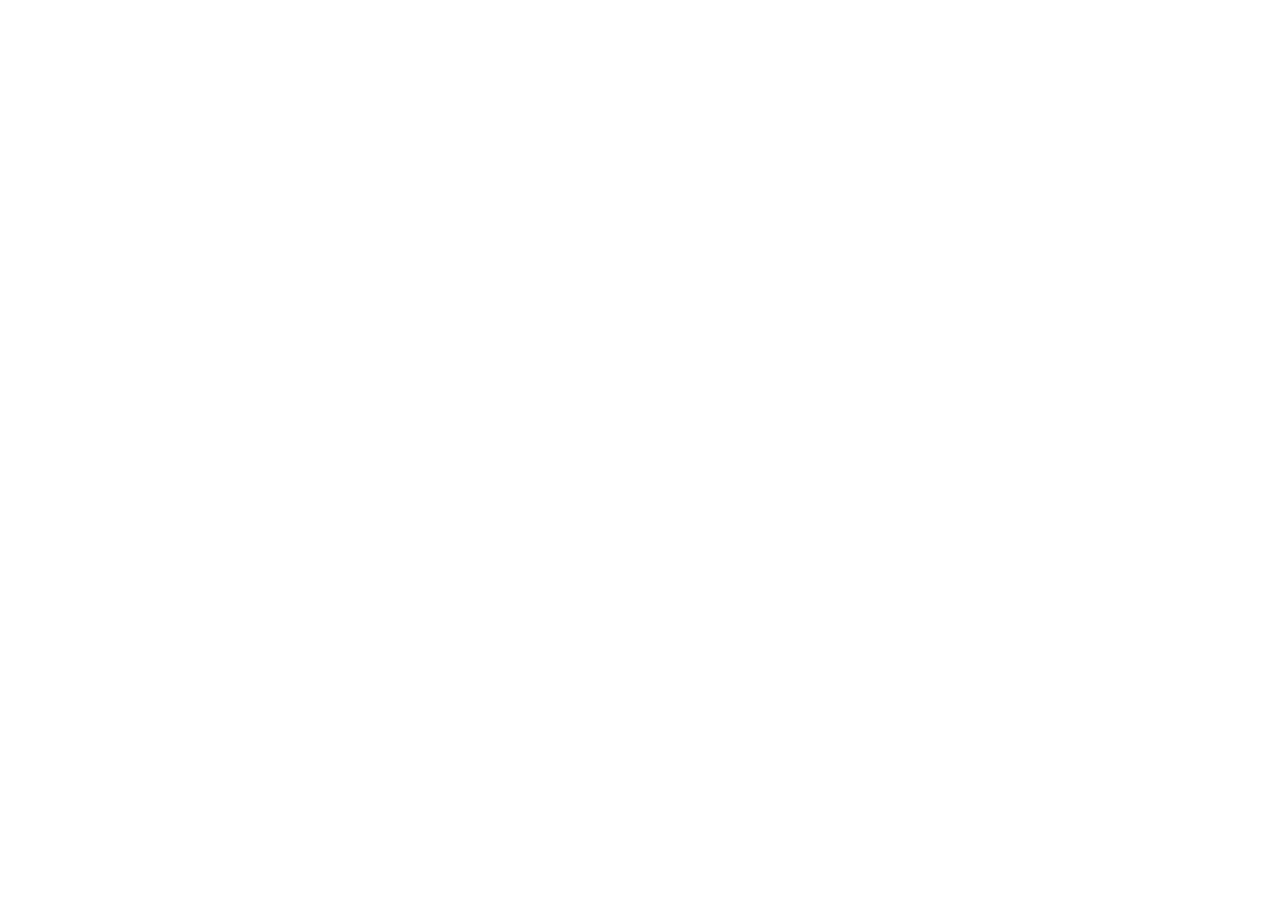
==== index.html @ b6ed6c66 "deploy: allen-cell-animated/website-3d-cell-viewer@32613fe8b139eb6bcf3ecdfaecd90acf59ac29a6" ====
<!DOCTYPE html>
<html lang="en">
<head>
    <meta charset="UTF-8">
    <meta name="viewport" content="width=device-width, initial-scale=1.0">

    <title>AICS 3D Cell Viewer</title>
    <style>
        html {
            box-sizing: border-box;
        }
        *, *:before, *:after {
            box-sizing: inherit;
        }

        html, body, main {
            width: 100%;
            height: 100%;
        }
    </style>

<script defer src="image-viewer-ui.bundle.js"></script><link href="main.css" rel="stylesheet"></head>
<body>
    <div id="cell-viewer"></div>
</body>
</html>
---- main.css ----
/*!************************************************************************************************************************************************!*\
  !*** css ./node_modules/css-loader/dist/cjs.js!./node_modules/postcss-loader/dist/cjs.js!./src/aics-image-viewer/assets/styles/typography.css ***!
  \************************************************************************************************************************************************/
#cell-viewer body{
    font-family:"Overpass-Light";
  }
  #cell-viewer h1,
  #cell-viewer h2,
  #cell-viewer h3,
  #cell-viewer h4{
    font-family:"Merriweather Sans";
  }
  #cell-viewer p{
    font-weight:300;
    font-size:1rem;
  }

/*!************************************************************************************************************!*\
  !*** css ./node_modules/css-loader/dist/cjs.js!./node_modules/postcss-loader/dist/cjs.js!./public/App.css ***!
  \************************************************************************************************************/
html,
body{
  height:100%;
  width:100%;
  font-family:'Overpass'
}

.cell-viewer-app{
  width:100vw;
}
/*!***********************************************************************************************************************************************!*\
  !*** css ./node_modules/css-loader/dist/cjs.js!./node_modules/postcss-loader/dist/cjs.js!./node_modules/nouislider/distribute/nouislider.css ***!
  \***********************************************************************************************************************************************/
/*! nouislider - 14.7.0 - 4/6/2021 */
.noUi-target,
.noUi-target *{
  -webkit-touch-callout:none;
  -webkit-tap-highlight-color:rgba(0, 0, 0, 0);
  -webkit-user-select:none;
  -ms-touch-action:none;
  touch-action:none;
  -ms-user-select:none;
  -moz-user-select:none;
  user-select:none;
  -moz-box-sizing:border-box;
  box-sizing:border-box;
}
.noUi-target{
  position:relative;
}
.noUi-base,
.noUi-connects{
  width:100%;
  height:100%;
  position:relative;
  z-index:1;
}
.noUi-connects{
  overflow:hidden;
  z-index:0;
}
.noUi-connect,
.noUi-origin{
  will-change:transform;
  position:absolute;
  z-index:1;
  top:0;
  right:0;
  -ms-transform-origin:0 0;
  -webkit-transform-origin:0 0;
  -webkit-transform-style:preserve-3d;
  transform-origin:0 0;
  transform-style:flat;
}
.noUi-connect{
  height:100%;
  width:100%;
}
.noUi-origin{
  height:10%;
  width:10%;
}
.noUi-txt-dir-rtl.noUi-horizontal .noUi-origin{
  left:0;
  right:auto;
}
.noUi-vertical .noUi-origin{
  width:0;
}
.noUi-horizontal .noUi-origin{
  height:0;
}
.noUi-handle{
  -webkit-backface-visibility:hidden;
  backface-visibility:hidden;
  position:absolute;
}
.noUi-touch-area{
  height:100%;
  width:100%;
}
.noUi-state-tap .noUi-connect,
.noUi-state-tap .noUi-origin{
  -webkit-transition:transform 0.3s;
  transition:transform 0.3s;
}
.noUi-state-drag *{
  cursor:inherit !important;
}
.noUi-horizontal{
  height:18px;
}
.noUi-horizontal .noUi-handle{
  width:34px;
  height:28px;
  right:-17px;
  top:-6px;
}
.noUi-vertical{
  width:18px;
}
.noUi-vertical .noUi-handle{
  width:28px;
  height:34px;
  right:-6px;
  top:-17px;
}
.noUi-txt-dir-rtl.noUi-horizontal .noUi-handle{
  left:-17px;
  right:auto;
}
.noUi-target{
  background:#FAFAFA;
  border-radius:4px;
  border:1px solid #D3D3D3;
  box-shadow:inset 0 1px 1px #F0F0F0, 0 3px 6px -5px #BBB;
}
.noUi-connects{
  border-radius:3px;
}
.noUi-connect{
  background:#3FB8AF;
}
.noUi-draggable{
  cursor:ew-resize;
}
.noUi-vertical .noUi-draggable{
  cursor:ns-resize;
}
.noUi-handle{
  border:1px solid #D9D9D9;
  border-radius:3px;
  background:#FFF;
  cursor:default;
  box-shadow:inset 0 0 1px #FFF, inset 0 1px 7px #EBEBEB, 0 3px 6px -3px #BBB;
}
.noUi-active{
  box-shadow:inset 0 0 1px #FFF, inset 0 1px 7px #DDD, 0 3px 6px -3px #BBB;
}
.noUi-handle:before,
.noUi-handle:after{
  content:"";
  display:block;
  position:absolute;
  height:14px;
  width:1px;
  background:#E8E7E6;
  left:14px;
  top:6px;
}
.noUi-handle:after{
  left:17px;
}
.noUi-vertical .noUi-handle:before,
.noUi-vertical .noUi-handle:after{
  width:14px;
  height:1px;
  left:6px;
  top:14px;
}
.noUi-vertical .noUi-handle:after{
  top:17px;
}
[disabled] .noUi-connect{
  background:#B8B8B8;
}
[disabled].noUi-target,
[disabled].noUi-handle,
[disabled] .noUi-handle{
  cursor:not-allowed;
}
.noUi-pips,
.noUi-pips *{
  -moz-box-sizing:border-box;
  box-sizing:border-box;
}
.noUi-pips{
  position:absolute;
  color:#999;
}
.noUi-value{
  position:absolute;
  white-space:nowrap;
  text-align:center;
}
.noUi-value-sub{
  color:#ccc;
  font-size:10px;
}
.noUi-marker{
  position:absolute;
  background:#CCC;
}
.noUi-marker-sub{
  background:#AAA;
}
.noUi-marker-large{
  background:#AAA;
}
.noUi-pips-horizontal{
  padding:10px 0;
  height:80px;
  top:100%;
  left:0;
  width:100%;
}
.noUi-value-horizontal{
  -webkit-transform:translate(-50%, 50%);
  transform:translate(-50%, 50%);
}
.noUi-rtl .noUi-value-horizontal{
  -webkit-transform:translate(50%, 50%);
  transform:translate(50%, 50%);
}
.noUi-marker-horizontal.noUi-marker{
  margin-left:-1px;
  width:2px;
  height:5px;
}
.noUi-marker-horizontal.noUi-marker-sub{
  height:10px;
}
.noUi-marker-horizontal.noUi-marker-large{
  height:15px;
}
.noUi-pips-vertical{
  padding:0 10px;
  height:100%;
  top:0;
  left:100%;
}
.noUi-value-vertical{
  -webkit-transform:translate(0, -50%);
  transform:translate(0, -50%);
  padding-left:25px;
}
.noUi-rtl .noUi-value-vertical{
  -webkit-transform:translate(0, 50%);
  transform:translate(0, 50%);
}
.noUi-marker-vertical.noUi-marker{
  width:5px;
  height:2px;
  margin-top:-1px;
}
.noUi-marker-vertical.noUi-marker-sub{
  width:10px;
}
.noUi-marker-vertical.noUi-marker-large{
  width:15px;
}
.noUi-tooltip{
  display:block;
  position:absolute;
  border:1px solid #D9D9D9;
  border-radius:3px;
  background:#fff;
  color:#000;
  padding:5px;
  text-align:center;
  white-space:nowrap;
}
.noUi-horizontal .noUi-tooltip{
  -webkit-transform:translate(-50%, 0);
  transform:translate(-50%, 0);
  left:50%;
  bottom:120%;
}
.noUi-vertical .noUi-tooltip{
  -webkit-transform:translate(0, -50%);
  transform:translate(0, -50%);
  top:50%;
  right:120%;
}
.noUi-horizontal .noUi-origin > .noUi-tooltip{
  -webkit-transform:translate(50%, 0);
  transform:translate(50%, 0);
  left:auto;
  bottom:10px;
}
.noUi-vertical .noUi-origin > .noUi-tooltip{
  -webkit-transform:translate(0, -18px);
  transform:translate(0, -18px);
  top:auto;
  right:28px;
}

/*!**************************************************************************************************************************************************!*\
  !*** css ./node_modules/css-loader/dist/cjs.js!./node_modules/postcss-loader/dist/cjs.js!./src/aics-image-viewer/components/TfEditor/styles.css ***!
  \**************************************************************************************************************************************************/
.row-card :host{
    display:block;
  }
  .row-card .bar rect{
    fill:#6e6e6e;
  }
  .row-card .aligned{
    margin:auto;
    display:flex;
    flex-flow:row wrap;
    justify-content:space-between;
    align-items:center;
  }
  .row-card .tick text{
    fill:#a0a0a0;
  }
  .row-card .axis path,
  .row-card .axis line{
    stroke:#6e6e6e;
  }
  .row-card button::-moz-focus-inner{
    border:none;
    padding:1px 2px;
  }
  .row-card input[type="color"]{
    border:1px solid;
    width:44px;
    height:23px;
    margin-left:2px;
    margin-right:2px;
    padding:1px 2px;
    cursor:pointer;
  }
  .row-card rect{
    fill:none;
    pointer-events:all;
  }
  .row-card .line{
    stroke:#aeacae;
    stroke-width:1.5px;
  }
  .row-card circle{
    fill-opacity:0.6;
    cursor:move;
    stroke:#aeacae;
    stroke-width:1.5px;
  }
  .row-card .selected{
    fill:"white";
    stroke:"white";
  }

/*!***********************************************************************************************************************************************************!*\
  !*** css ./node_modules/css-loader/dist/cjs.js!./node_modules/postcss-loader/dist/cjs.js!./src/aics-image-viewer/components/ChannelsWidgetRow/styles.css ***!
  \***********************************************************************************************************************************************************/
.channel-rows-list .ant-list-items{
    padding:0;
  }
  .channel-rows-list .row-card{
    min-height:72px;
    padding:24px 0 12px 0;
    border-bottom:1px solid #6e6e6e;
  }
  .channel-rows-list .row-card .ant-list-item-content{
      order:3;
    }
  .channel-rows-list .row-card .ant-list-item-action{
      order:1;
    }
  .channel-rows-list .row-card .ant-row-flex{
      margin-top:1em;
    }
  .channel-rows-list .row-card.ant-list-item{
    flex-flow:row wrap;
  }
  .channel-rows-list .row-card.controls-closed{
    padding:12px 0 12px 0;
  }
  .channel-rows-list .row-card.controls-closed .ant-list-item-action{
      order:3;
    }
  .channel-rows-list .row-card.controls-closed .ant-list-item-content{
      order:2;
    }

/*!********************************************************************************************************************************************************!*\
  !*** css ./node_modules/css-loader/dist/cjs.js!./node_modules/postcss-loader/dist/cjs.js!./src/aics-image-viewer/components/ChannelsWidget/styles.css ***!
  \********************************************************************************************************************************************************/
.cell-viewer-app .ant-layout-sider-zero-width-trigger{
    z-index:2000;
    background-color:#4b4b4b;
  }
  .cell-viewer-app .ant-layout-sider-zero-width-trigger:hover{
    background-color:#aeacae;
  }
.control-panel .channel-rows-list .ant-card-head{
      margin-bottom:0;
      border-bottom:1px solid #6e6e6e;
    }
.control-panel .channel-rows-list .ant-card-head .ant-checkbox.ant-checkbox-checked .ant-checkbox-inner{
          background-color:#6e6e6e;
        }
.control-panel .channel-rows-list .ant-checkbox:hover .ant-checkbox-inner{
      border-color:white;
    }
.control-panel .channel-rows-list .ant-checkbox-wrapper:hover .ant-checkbox-inner{
      border-color:white;
    }
.control-panel .channel-rows-list .ant-card-inner{
      border-bottom:1px solid #6e6e6e;
    }
.control-panel .channel-rows-list .ant-collapse-content-box{
      padding:0 16px 0 16px;
    }
.control-panel .channel-rows-list .ant-collapse-content-active{
      border-bottom:1px solid #6e6e6e;
    }
.control-panel .channel-rows-list .ant-card-body{
      padding:0;
    }
.control-panel .channel-rows-list .ant-collapse-item .ant-collapse-header{
        height:0;
      }
.control-panel .channel-rows-list .ant-card-extra label{
        font-size:12px;
      }
.control-panel .channel-rows-list .ant-card-head-title{
      margin-left:20px;
    }
.control-panel .channel-rows-list .ant-collapse > .ant-collapse-item > .ant-collapse-header > .ant-collapse-arrow{
      transform:translateY(-260%);
      position:absolute;
      left:16px;
    }
.control-panel .channel-rows-list .ant-collapse > .ant-collapse-item > .ant-collapse-header[aria-expanded="true"] .anticon-right svg{
      transform:rotate(90deg);
    }
.control-panel .channel-rows-list .ant-collapse > .ant-collapse-item > .ant-collapse-header > .ant-collapse-arrow svg{
      transform:rotate(0);
      transition:transform 0.24s;
    }
.control-panel .channel-rows-list .ant-collapse > .ant-collapse-item{
      border-bottom:none;
    }
.control-panel .channel-rows-list .ant-collapse-content{
      overflow:visible;
    }
.control-panel .channel-rows-list .global-volume-controls .ant-collapse-content-box{
        padding:16px 24px;
      }
.control-panel .channel-rows-list .color-customizer .ant-collapse-content-box{
        padding:0 16px;
      }

/*!********************************************************************************************************************************************************!*\
  !*** css ./node_modules/css-loader/dist/cjs.js!./node_modules/postcss-loader/dist/cjs.js!./src/aics-image-viewer/components/MetadataViewer/styles.css ***!
  \********************************************************************************************************************************************************/
.viewer-metadata-table{
  width:100%;
  table-layout:fixed;
}

  .viewer-metadata-table tbody{
    padding:10px;
  }

  .viewer-metadata-table tr:nth-child(odd){
      background-color:#3a3a3a;
    }

  .viewer-metadata-table tr.metadata-collapse-collapsed{
      visibility:collapse;
      height:0px;
    }

  .viewer-metadata-table tr.metadata-collapse-title{
      color:white;
      background-color:#4b4b4b;
    }

  .viewer-metadata-table tr.metadata-collapse-title:not(.metadata-collapse-no-bottom-border){
        border-bottom:1px solid #6e6e6e;
      }

  .viewer-metadata-table tr.metadata-collapse-title.metadata-collapse-no-bottom-border > td{
        padding-bottom:5px;
      }

  .viewer-metadata-table tr.metadata-collapse-title:not(:first-child){
        border-top:1px solid #6e6e6e;
      }

  .viewer-metadata-table tr.metadata-collapse-content-row{
      background-color:#313131;
    }

  .viewer-metadata-table td{
    padding:6px 0;
    overflow-wrap:break-word;
  }

  .viewer-metadata-table td .metadata-collapse-caret{
      cursor:pointer;
      padding-left:16px;
      padding-right:10px;
    }

  .viewer-metadata-table td.metadata-key{
      padding-left:24px;
    }

  .viewer-metadata-table td.metadata-value{
      text-align:right;
      padding-left:20px;
      padding-right:16px;
    }

  .viewer-metadata-table td:last-child{
      padding-right:16px;
    }

  .viewer-metadata-table td.metadata-collapse-content{
      padding:0;
      padding-left:16px;
      border-bottom:none;
    }

  .viewer-metadata-table td i{
      transition:transform 0.1s linear;
    }

/*!******************************************************************************************************************************************************!*\
  !*** css ./node_modules/css-loader/dist/cjs.js!./node_modules/postcss-loader/dist/cjs.js!./src/aics-image-viewer/components/ControlPanel/styles.css ***!
  \******************************************************************************************************************************************************/
.control-panel-col-container{
  display:flex;
  height:100%;
}

  .control-panel-col-container .control-panel-tab-col,
  .control-panel-col-container .control-panel-col{
    border-right:1px solid #6e6e6e;
  }

  .control-panel-col-container .control-panel-tab-col{
    text-align:center;
  }

  .control-panel-col-container .control-panel-tab-col .ant-btn{
      margin-top:12px;
      background-color:transparent;
      border:1px solid transparent;
      color:#bfbfbf;
    }

  .control-panel-col-container .control-panel-tab-col .ant-btn:not([disabled]).btn-tabactive{
          color:white;
          background-color:#4b4b4b;
          border-color:#6e6e6e;
        }

  .control-panel-col-container .control-panel-tab-col .ant-btn:not([disabled]):hover,
        .control-panel-col-container .control-panel-tab-col .ant-btn:not([disabled]):focus-visible{
          color:white;
          background-color:#8950d9;
          border-color:#6e6e6e;
        }

  .control-panel-col-container .control-panel-tab-col .ant-btn[ant-click-animating-without-extra-node="true"]::after{
        box-shadow:none !important;
        background-color:#222;
      }

  .control-panel-col-container .control-panel-tab-col .btn-collapse svg{
        transform:rotate(180deg);
        transition:transform 0.2s linear;
      }

  .control-panel-col-container .control-panel-tab-col .btn-collapse.btn-collapse-collapsed svg{
        transform:rotate(0deg);
      }

  .control-panel-col-container .control-panel-tab-col .tab-divider{
      width:70%;
      margin:12px 15% 0;
      border-bottom:1px solid #6e6e6e;
    }

  .control-panel-col-container .control-panel-col{
    overflow-y:scroll;
    scrollbar-width:none;
  }

  .control-panel-col-container .control-panel-col::-webkit-scrollbar{
      display:none;
    }

  .control-panel-col-container .control-panel-col .control-panel-title{
      margin:16px;
      font-size:1.4em;
    }
.control-panel{
  flex:1 auto;
  order:1;
  max-width:540px;
}
.control-panel .ant-card-head{
    border-radius:0;
    border-bottom:none;
    padding:0 16px;
  }
.control-panel > .ant-card-head > .ant-card-head-wrapper > .ant-card-head-title{
    padding-top:0;
  }
.control-panel .ant-card-body{
    padding:0;
  }
.control-panel .ant-collapse-item .ant-collapse-header{
    padding:0 !important;
  }
.control-panel .ant-checkbox-inner{
    background-color:transparent;
  }
.control-panel .ant-checkbox-indeterminate .ant-checkbox-inner{
    background-color:transparent;
  }
.control-panel .ant-checkbox-indeterminate .ant-checkbox-inner :after{
      background-color:white;
    }
.control-panel .channel-rows-list{
    border-top:1px solid #6e6e6e;
  }
.control-panel .ant-collapse{
    background-color:#313131;
  }
.control-panel .ant-collapse-content{
    border-radius:0 !important;
    border-bottom-color:#6e6e6e;
  }
.control-panel .channel-rows-list > .ant-card:last-child .ant-collapse-content{
    border-bottom:none;
  }
.control-panel .noUi-handle{
    box-shadow:none;
    cursor:pointer;
    pointer-events:inherit;
    background-color:#a0a0a0;
    top:0px;
    left:100%;
    z-index:1;
    width:8px;
    height:8px;
    border:none;
    border-radius:0;
    transform:translate(-50%, calc(-100% - 4px));
  }
.control-panel .noUi-handle::before{
    display:none;
    content:none;
  }
.control-panel .noUi-handle::after{
    background-color:inherit;
    width:8px;
    height:8px;
    top:0;
    left:0;
    transform:matrix(0.5, 0.5, -0.5, 0.5, 0, 4);
    content:"";
  }
.control-panel .noUi-touch-area{
    padding:8px;
    margin-top:-4px;
    margin-left:-4px;
  }
.control-panel .noUi-connect{
    background-color:#a0a0a0;
  }
.control-panel .noUi-target.noUi-ltr.noUi-horizontal{
    background-color:#a0a0a0;
  }
.control-panel .noUi-horizontal{
    height:2px;
  }
.control-panel .noUi-target{
    border:none;
    box-shadow:none;
  }
.control-panel .noUi-tooltip{
    border:none;
    background-color:transparent;
    color:inherit;
    font-size:10px;
    top:calc(100% + 3px);
  }

/*!*************************************************************************************************************************************************!*\
  !*** css ./node_modules/css-loader/dist/cjs.js!./node_modules/postcss-loader/dist/cjs.js!./src/aics-image-viewer/components/Toolbar/styles.css ***!
  \*************************************************************************************************************************************************/
.viewer-toolbar-container{
  position:absolute;
  width:100%;
  z-index:250;
}
.viewer-toolbar-container .viewer-toolbar-scroll-left,
  .viewer-toolbar-container .viewer-toolbar-scroll-right{
    height:100%;
    width:18px;
    justify-content:center;
    align-items:center;
    background-color:rgba(75, 75, 75, 0.85);
    display:none;
    position:absolute;
    top:0;
    z-index:255;
    transition:color 0.3s;
  }
.viewer-toolbar-container .viewer-toolbar-scroll-left:hover, .viewer-toolbar-container .viewer-toolbar-scroll-right:hover{
      color:white;
    }
.viewer-toolbar-container .viewer-toolbar-scroll-left{
    left:0;
  }
.viewer-toolbar-container .viewer-toolbar-scroll-right{
    right:0;
  }
.viewer-toolbar-container.viewer-toolbar-scroll{
    border-bottom:1px solid #6e6e6e;
  }
.viewer-toolbar-container.viewer-toolbar-scroll .viewer-toolbar-scroll-left,
    .viewer-toolbar-container.viewer-toolbar-scroll .viewer-toolbar-scroll-right{
      display:flex;
    }
.viewer-toolbar-container.viewer-toolbar-scroll .viewer-toolbar{
      display:static;
      text-align:left;
      white-space:nowrap;

      overflow-x:scroll;
      scrollbar-width:none;
    }
.viewer-toolbar-container.viewer-toolbar-scroll .viewer-toolbar::-webkit-scrollbar{
        display:none;
      }
.viewer-toolbar-container.viewer-toolbar-scroll .viewer-toolbar .viewer-toolbar-left{
        position:static;
        margin-left:15px;
      }
.viewer-toolbar-container.viewer-toolbar-scroll .viewer-toolbar .viewer-toolbar-right{
        position:static;
        margin-right:15px;
      }
.viewer-toolbar{
  padding:12px;
  text-align:center;
}
.viewer-toolbar .viewer-toolbar-left,
  .viewer-toolbar .viewer-toolbar-right{
    position:absolute;
  }
.viewer-toolbar .viewer-toolbar-left:not(:empty), .viewer-toolbar .viewer-toolbar-right:not(:empty){
      padding:0 12px;
    }
.viewer-toolbar .viewer-toolbar-left{
    left:0;
  }
.viewer-toolbar .viewer-toolbar-right{
    right:0;
  }
.viewer-toolbar .viewer-toolbar-group:not(:last-child){
    margin-right:14px;
  }
.viewer-toolbar .viewer-toolbar-group > :not(:last-child){
    margin-right:6px;
  }
.viewer-toolbar .ant-btn-icon-only{
    padding-bottom:1px;
  }
.viewer-toolbar .btn-borderless{
    background-color:transparent;
    border-color:transparent;
    color:#bfbfbf;
  }
.viewer-toolbar .btn-borderless > .ant-btn[disabled]{
      background-color:transparent;
      border-color:transparent;
      color:#bfbfbf;
      padding:0;
    }
.viewer-toolbar .btn-borderless.btn-active,
    .viewer-toolbar .btn-borderless:hover{
      outline:none;
      box-shadow:none;
      color:white;
      border-color:#aeacae;
    }
.viewer-toolbar .btn-borderless.btn-active{
      background-color:#4b4b4b;
    }
.viewer-toolbar .btn-borderless:hover{
      background-color:#8950d9;
    }
.viewer-toolbar .btn-borderless:focus-within:not(.btn-active):not(:hover){
      background-color:transparent;
      border-color:transparent;
      color:#bfbfbf;
    }
.viewer-toolbar .btn-borderless[ant-click-animating-without-extra-node="true"]::after{
      box-shadow:none !important;
      background-color:#222222;
    }
.viewer-toolbar span.btn-borderless{
    background-color:transparent !important;
    border-color:transparent !important;
  }
.viewer-toolbar .ant-radio-button-wrapper:not(.ant-radio-button-wrapper-disabled){
    background-color:black;
    box-shadow:-1px 0px 0px 0px transparent;
    transition-property:color, background-color, border-color, box-shadow;
  }
.viewer-toolbar .ant-radio-button-wrapper:not(.ant-radio-button-wrapper-disabled).ant-radio-button-wrapper-checked,
    .viewer-toolbar .ant-radio-button-wrapper:not(.ant-radio-button-wrapper-disabled):hover{
      outline:none;
      color:white;
      border-color:#aeacae;
    }
.viewer-toolbar .ant-radio-button-wrapper:not(.ant-radio-button-wrapper-disabled).ant-radio-button-wrapper-checked:not(:first-child), .viewer-toolbar .ant-radio-button-wrapper:not(.ant-radio-button-wrapper-disabled):hover:not(:first-child){
        box-shadow:-1px 0px 0px 0px #aeacae;
      }
.viewer-toolbar .ant-radio-button-wrapper:not(.ant-radio-button-wrapper-disabled).ant-radio-button-wrapper-checked{
      background-color:#4b4b4b;
    }
.viewer-toolbar .ant-radio-button-wrapper:not(.ant-radio-button-wrapper-disabled):hover{
      background-color:#8950d9;
      color:white;
    }
.viewer-toolbar .ant-radio-button-wrapper:not(.ant-radio-button-wrapper-disabled):focus-within{
      outline:none;
    }
.viewer-toolbar .ant-radio-button-wrapper:not(.ant-radio-button-wrapper-disabled)::before{
      content:none;
    }
.viewer-toolbar .select-render-setting{
    min-width:110px;
  }
.viewer-toolbar .ant-select-selection{
    border-color:#aeacae !important;
    box-shadow:none !important;
    background-color:black;
  }
.viewer-toolbar .ant-select-selection:hover{
      background-color:#8950d9;
      color:white;
    }
.viewer-toolbar-dropdown .ant-select-dropdown-menu-item-active{
    transition-property:background-color, color;
  }
.viewer-toolbar-dropdown .ant-select-dropdown-menu-item-disabled,
  .viewer-toolbar-dropdown .ant-select-dropdown-menu-item-disabled:hover{
    color:#6e6e6e;
  }
.viewer-toolbar-dropdown .ant-select-dropdown-menu-item-active:not(.ant-select-dropdown-menu-item-disabled){
    background-color:transparent;
    color:white;
  }
.viewer-toolbar-dropdown .ant-select-dropdown-menu-item-active:not(.ant-select-dropdown-menu-item-disabled).ant-select-dropdown-menu-item-selected{
      background-color:#4b4b4b;
    }
.viewer-toolbar-dropdown .ant-select-dropdown-menu-item:hover:not(.ant-select-dropdown-menu-item-disabled){
    background-color:#f6f0ff;
    color:#4b4b4b;
  }
@supports selector(:has(:focus-visible)){
    .viewer-toolbar .ant-select-selection:focus-visible,
    .viewer-toolbar .ant-radio-button-wrapper:not(.ant-radio-button-wrapper-disabled):has(:focus-visible),
    .viewer-toolbar .btn-borderless:focus-visible{
      background-color:#8950d9 !important;
      color:white !important;
    }

    .viewer-toolbar .ant-radio-button-wrapper:not(.ant-radio-button-wrapper-disabled):has(:focus-visible){
      outline:none;
      border-color:#aeacae;
    }

      .viewer-toolbar .ant-radio-button-wrapper:not(.ant-radio-button-wrapper-disabled):has(:focus-visible):not(:first-child){
        box-shadow:-1px 0px 0px 0px #aeacae;
      }
}
@supports not (selector(:has(:focus-visible))){
    .viewer-toolbar .ant-select-selection:focus,
    .viewer-toolbar .ant-radio-button-wrapper:not(.ant-radio-button-wrapper-disabled):focus-within,
    .viewer-toolbar .btn-borderless:focus{
      background-color:#8950d9 !important;
      color:white !important;
    }

    .viewer-toolbar .ant-radio-button-wrapper:not(.ant-radio-button-wrapper-disabled):focus-within{
      outline:none;
      border-color:#aeacae;
    }

      .viewer-toolbar .ant-radio-button-wrapper:not(.ant-radio-button-wrapper-disabled):focus-within:not(:first-child){
        box-shadow:-1px 0px 0px 0px #aeacae;
      }
}

/*!*************************************************************************************************************************************************************!*\
  !*** css ./node_modules/css-loader/dist/cjs.js!./node_modules/postcss-loader/dist/cjs.js!./src/aics-image-viewer/components/shared/NumericInput/styles.css ***!
  \*************************************************************************************************************************************************************/
.numinput{
  height:23px;
  width:52px;
  position:relative;
  display:inline-block;
  box-sizing:border-box;
}

  .numinput.numinput-disabled{
    opacity:0.5;
  }

  .numinput .numinput-input{
    width:40px;
    height:100%;
    font-size:12px;
    text-align:right;
    padding-right:6px;
    background-color:#222222;
    border:1px solid #4b4b4b;
  }

  .numinput .numinput-input:focus{
      outline:none;
    }

  .numinput .numinput-controls{
    width:12px;
    height:100%;
    position:absolute;
    display:inline-block;
    border:1px solid #4b4b4b;
    border-left-width:0;
  }

  .numinput .numinput-controls-button{
    width:100%;
    height:50%;
    line-height:0;
    transition:all 0.3s linear;
  }

  .numinput .numinput-controls-button.numinput-controls-button-up{
      border-bottom:1px solid #4b4b4b;
    }

  .numinput .numinput-controls-button .numinput-controls-button-icon{
      font-size:9px;
      margin:1px;
    }

  .numinput:not(.numinput-disabled) .numinput-controls-button{
    cursor:pointer;
  }

  .numinput:not(.numinput-disabled) .numinput-controls-button:hover,
    .numinput:not(.numinput-disabled) .numinput-controls-button:focus{
      background-color:#9e6aff;
      color:white;
    }

/*!*********************************************************************************************************************************************************!*\
  !*** css ./node_modules/css-loader/dist/cjs.js!./node_modules/postcss-loader/dist/cjs.js!./src/aics-image-viewer/components/AxisClipSliders/styles.css ***!
  \*********************************************************************************************************************************************************/
.clip-sliders{
  --w-group-title:50px;
  --w-axis-slider:480px;
  --w-name:10px;
  --w-values-3d:160px;
  --w-values-2d:100px;
  --w-play-button:28px;

  --color-x:#ff4d4d;
  --color-y:#61d900;
  --color-z:#0099ff
}
.clip-sliders .noUi-handle{
    box-shadow:none;
    cursor:pointer;
    pointer-events:inherit;
    background-color:#a0a0a0;
    top:0px;
    left:100%;
    z-index:1;
    width:8px;
    height:8px;
    border:none;
    border-radius:0;
    transform:translate(-50%, calc(-100% - 4px));
  }
.clip-sliders .noUi-handle::before{
    display:none;
    content:none;
  }
.clip-sliders .noUi-handle::after{
    background-color:inherit;
    width:8px;
    height:8px;
    top:0;
    left:0;
    transform:matrix(0.5, 0.5, -0.5, 0.5, 0, 4);
    content:"";
  }
.clip-sliders .noUi-touch-area{
    padding:8px;
    margin-top:-4px;
    margin-left:-4px;
  }
.clip-sliders .noUi-connect{
    background-color:#a0a0a0;
  }
.clip-sliders .noUi-target.noUi-ltr.noUi-horizontal{
    background-color:#a0a0a0;
  }
.clip-sliders .noUi-horizontal{
    height:2px;
  }
.clip-sliders .noUi-target{
    border:none;
    box-shadow:none;
  }
.clip-sliders .noUi-tooltip{
    border:none;
    background-color:transparent;
    color:inherit;
    font-size:10px;
    top:calc(100% + 3px);
  }
.clip-sliders{
  max-width:calc(var(--w-group-title) + var(--w-axis-slider) + var(--w-name) + var(--w-values-3d) + 80px);
  position:absolute;
  margin:auto;
  top:calc(50% + 21px);
  transform:translateY(-50%);
  left:0;
  right:0;
  padding:0 25px;
}
.clip-sliders .slider-group{
    display:flex;
    flex-wrap:nowrap
  }
.clip-sliders .slider-group:not(:last-child){
      margin-bottom:8px;
    }
.clip-sliders .slider-group .slider-group-title{
      flex:0 0 var(--w-group-title);
    }
.clip-sliders .slider-group .slider-group-rows{
      flex:1 1 auto;
    }
.clip-sliders .slider-row{
    display:flex;
    flex-wrap:wrap;
    color:#bfbfbf;
    margin-bottom:6px
  }
.clip-sliders .slider-row.slider-x .slider-name{
        color:var(--color-x);
      }
.clip-sliders .slider-row.slider-x .noUi-handle{
        background-color:var(--color-x) !important;
      }
.clip-sliders .slider-row.slider-y .slider-name{
        color:var(--color-y);
      }
.clip-sliders .slider-row.slider-y .noUi-handle{
        background-color:var(--color-y) !important;
      }
.clip-sliders .slider-row.slider-z .slider-name{
        color:var(--color-z);
      }
.clip-sliders .slider-row.slider-z .noUi-handle{
        background-color:var(--color-z) !important;
      }
.clip-sliders .axis-slider-container{
    display:flex;
    flex:1 1 auto;
    align-items:center;
  }
.clip-sliders .axis-slider{
    flex:1 1 var(--w-axis-slider);
    max-width:var(--w-axis-slider);
    margin-top:0.5em;
  }
.clip-sliders .slider-name,
  .clip-sliders .slider-play-buttons{
    margin-right:14px;
    white-space:nowrap;
  }
.clip-sliders .slider-name{
    flex:0 0 var(--w-name);
    font-weight:bold;
  }
.clip-sliders .slider-values{
    flex:0 0 var(--w-values-3d);
    max-width:var(--w-values-3d);
    margin-left:18px;
    white-space:nowrap;
  }
.clip-sliders .slider-play-buttons{
    margin-top:2px;
  }
.clip-sliders.clip-sliders-2d{
    max-width:calc(
      var(--w-group-title) + var(--w-axis-slider) + var(--w-name) + var(--w-values-2d) + var(--w-play-button) + 80px
    );
  }
.clip-sliders.clip-sliders-2d .slider-values{
      flex:0 0 var(--w-values-2d);
    }
.clip-sliders.clip-sliders-2d .axis-slider-container{
      flex:0 1 calc(var(--w-axis-slider) + var(--w-name) + var(--w-values-2d) + 30px);
    }
.clip-sliders .noUi-target{
    height:3px;
    background-color:rgba(160, 160, 160, 0.4) !important;
  }
.clip-sliders .noUi-handle{
    transform:translate(-50%, calc(-100% - 4px));
  }
.clip-sliders .slider-single-handle .noUi-handle::before{
    content:"";
    display:block;
    height:4px;
    width:4px;
    left:2px;
    top:11px;
    border-radius:50%;
    background-color:#a0a0a0;
  }
.clip-sliders .noUi-handle::after{
    box-shadow:4px 4px 3px 0 rgba(0, 0, 0, 0.2);
  }
.clip-sliders .noUi-pips{
    padding:0;
    height:0;
    top:2px;
  }
.clip-sliders .noUi-pips .noUi-marker-normal{
      display:none;
    }
.clip-sliders .noUi-pips .noUi-marker-large{
      background-color:#4b4b4b;
      height:9px;
      bottom:-4px;
    }
.clip-sliders .ant-btn.slider-play-button{
    line-height:1;
    height:23px;
    width:var(--w-play-button);
    color:#bfbfbf;
    border-color:#4b4b4b !important;
    background-color:transparent
  }
.clip-sliders .ant-btn.slider-play-button:hover{
      background-color:rgba(160, 160, 160, 0.4);
    }
.clip-sliders .ant-btn.slider-play-button:hover,
    .clip-sliders .ant-btn.slider-play-button:focus{
      color:white;
    }
.clip-sliders .ant-btn.slider-play-button[ant-click-animating-without-extra-node="true"]::after{
      box-shadow:none !important;
      background-color:#aeacae;
    }
@media only screen and (max-width: 500px){
  .clip-sliders .slider-group{
    display:none;
  }

  .clip-sliders::after{
    content:"ROI clipping is not available at this size. Please try again with a larger viewport.";
    font-style:italic;
  }
}

/*!*****************************************************************************************************************************************************!*\
  !*** css ./node_modules/css-loader/dist/cjs.js!./node_modules/postcss-loader/dist/cjs.js!./src/aics-image-viewer/components/BottomPanel/styles.css ***!
  \*****************************************************************************************************************************************************/
.bottom-panel{
  position:absolute;
  bottom:0;
  width:100%;
}

  .bottom-panel .ant-drawer{
    position:absolute;
  }

  .bottom-panel .drawer .ant-drawer-content-wrapper{
    transform:translateY(69%) !important;
  }

  .bottom-panel .ant-drawer-content-wrapper{
    display:flex;
    flex-direction:column;
    justify-content:flex-end;
    height:unset !important;
    position:absolute;
  }

  .bottom-panel .ant-drawer-content{
    background:none;
  }

  .bottom-panel .ant-drawer-wrapper-body{
    opacity:85%;
  }

  .bottom-panel .ant-drawer-header{
    background:none;
    padding:21px 24px;
    border-bottom:none;
  }

  .bottom-panel .ant-drawer-body{
    padding:16px 24px;
    height:150px;
  }

  .bottom-panel .ant-drawer-title .ant-btn{
    background-color:#4b4b4b;
    color:#aeacae;
  }

  .bottom-panel .ant-drawer-title .ant-btn:focus{
      color:#aeacae;
    }

  .bottom-panel .ant-drawer-title .ant-btn:hover{
      color:white;
    }

  .bottom-panel .options-button{
    border:none;
    box-shadow:none;
    margin-right:0.8em;
    margin-bottom:0.2em;
    position:absolute;
    right:0;
  }

  .bottom-panel .button-arrow{
    transform:rotate(270deg);
    transition:transform 0.2s linear !important;
  }

  .bottom-panel .drawer-body-wrapper{
    display:none;
  }

  .bottom-panel .drawer.ant-drawer-open .ant-drawer-content-wrapper{
      transform:none !important;
      box-shadow:none;
      -webkit-box-shadow:none;
    }

  .bottom-panel .drawer.ant-drawer-open .drawer-body-wrapper{
      display:block;
    }

  .bottom-panel .drawer.ant-drawer-open .ant-drawer-body,
    .bottom-panel .drawer.ant-drawer-open .ant-drawer-title .ant-btn{
      background-color:#222222;
    }

  .bottom-panel .drawer.ant-drawer-open .button-arrow{
      transform:rotate(90deg);
    }

/*!*****************************************************************************************************************************************************************!*\
  !*** css ./node_modules/css-loader/dist/cjs.js!./node_modules/postcss-loader/dist/cjs.js!./src/aics-image-viewer/components/CellViewerCanvasWrapper/styles.css ***!
  \*****************************************************************************************************************************************************************/
.cell-viewer-wrapper .cell-canvas{
    z-index:10;
    transition:width 0.3s;
    height:100%;
    width:100%;
  }

@media only screen and (max-width: 800px){
    .cell-viewer-wrapper .cell-canvas{
      min-width:33px;
    }
}

/*!*********************************************************************************************************************************************!*\
  !*** css ./node_modules/css-loader/dist/cjs.js!./node_modules/postcss-loader/dist/cjs.js!./src/aics-image-viewer/assets/styles/globals.css ***!
  \*********************************************************************************************************************************************/
.cell-viewer-app{
  height:100%;
}
@font-face{
  font-family:"Merriweather Sans";
  font-style:normal;
  font-weight:400;
  src:url(f1356ede478f73d779e2.eot);
  src:local("Merriweather Sans"), local("MerriweatherSans-Regular"), url(f1356ede478f73d779e2.eot?#iefix) format("embedded-opentype"), url(ac4159d003d0292bc887.woff2) format("woff2"), url(1ac616e6cb1f96beabb0.woff) format("woff"), url(56500ae610769eabaf42.svg#MerriweatherSans) format("svg");
}
@font-face{
  font-family:"Merriweather Sans";
  font-style:normal;
  font-weight:700;
  src:url(d1514734083898ba0277.eot);
  src:local("Merriweather Sans Bold"), local("MerriweatherSans-Bold"), url(d1514734083898ba0277.eot?#iefix) format("embedded-opentype"), url(f5b9974a7a9d3dec14db.woff2) format("woff2"), url(08c59fccbe3960642066.woff) format("woff"), url(a6e6f788362d41605a95.svg#MerriweatherSans) format("svg");
}
@font-face{
  font-family:"Overpass";
  font-style:normal;
  font-weight:300;
  src:url(9740c99ac883363fb2c8.eot);
  src:local("Overpass Light"), local("Overpass-Light"), url(9740c99ac883363fb2c8.eot?#iefix) format("embedded-opentype"), url(c21289c5b1e0db3094d8.woff2) format("woff2"), url(d8690888bf170af64c0f.woff) format("woff"), url(f3db48218847d650c971.svg#Overpass) format("svg");
}
@font-face{
  font-family:"Overpass";
  font-style:normal;
  font-weight:600;
  src:url(8684f0322da31d213d65.eot);
  src:local("Overpass SemiBold"), local("Overpass-SemiBold"), url(8684f0322da31d213d65.eot?#iefix) format("embedded-opentype"), url(552145ac846489eb0e31.woff2) format("woff2"), url(bd696b4af8d65c3e48fa.woff) format("woff"), url(93f3cc9b414e1d4939b2.svg#Overpass) format("svg");
}
@font-face{
  font-family:"Material Icons";
  font-style:normal;
  font-weight:400;
  src:url(https://fonts.gstatic.com/s/materialicons/v29/2fcrYFNaTjcS6g4U3t-Y5ZjZjT5FdEJ140U2DJYC3mY.woff2) format("woff2");
}

/*!*********************************************************************************************************************************************!*\
  !*** css ./node_modules/css-loader/dist/cjs.js!./node_modules/postcss-loader/dist/cjs.js!./src/aics-image-viewer/components/App/styles.css ***!
  \*********************************************************************************************************************************************/
.cell-viewer-app .ant-radio-button-wrapper-disabled,
  .cell-viewer-app .ant-btn[disabled]{
    color:rgb(110, 110, 110);
  }
  .cell-viewer-app .control-panel-holder{
    overflow:visible;
  }

.cell-viewer-wrapper{
  overflow-y:hidden;
}

.cell-viewer-wrapper .ant-layout-content{
    position:relative;
  }

.cell-viewer-wrapper .ant-progress,
  .cell-viewer-wrapper .ant-progress-line{
    position:absolute;
  }

.cell-viewer-wrapper .ant-progress{
    background-color:white;
    z-index:20;
  }

.cell-viewer-wrapper .ant-progress-status-active .ant-progress-bg::before{
    position:absolute;
    top:0;
    bottom:0;
    right:50%;
    left:0;
    width:50%;
    background:rgb(49, 49, 49);
    background:linear-gradient(90deg, #313131 0%, #868686 520%, #313131 100%);
    opacity:0.6;
    -webkit-animation:ant-progress-active 2.4s cubic-bezier(0.45, 0.05, 0.55, 0.95) infinite;
    animation:ant-progress-active 2.4s cubic-bezier(0.45, 0.05, 0.55, 0.95) infinite;
    content:"";
  }

@-webkit-keyframes ant-progress-active{
    from{
      left:-50%;
    }

    to{
      left:100%;
    }
  }

@keyframes ant-progress-active{
    from{
      left:-50%;
    }

    to{
      left:100%;
    }
  }
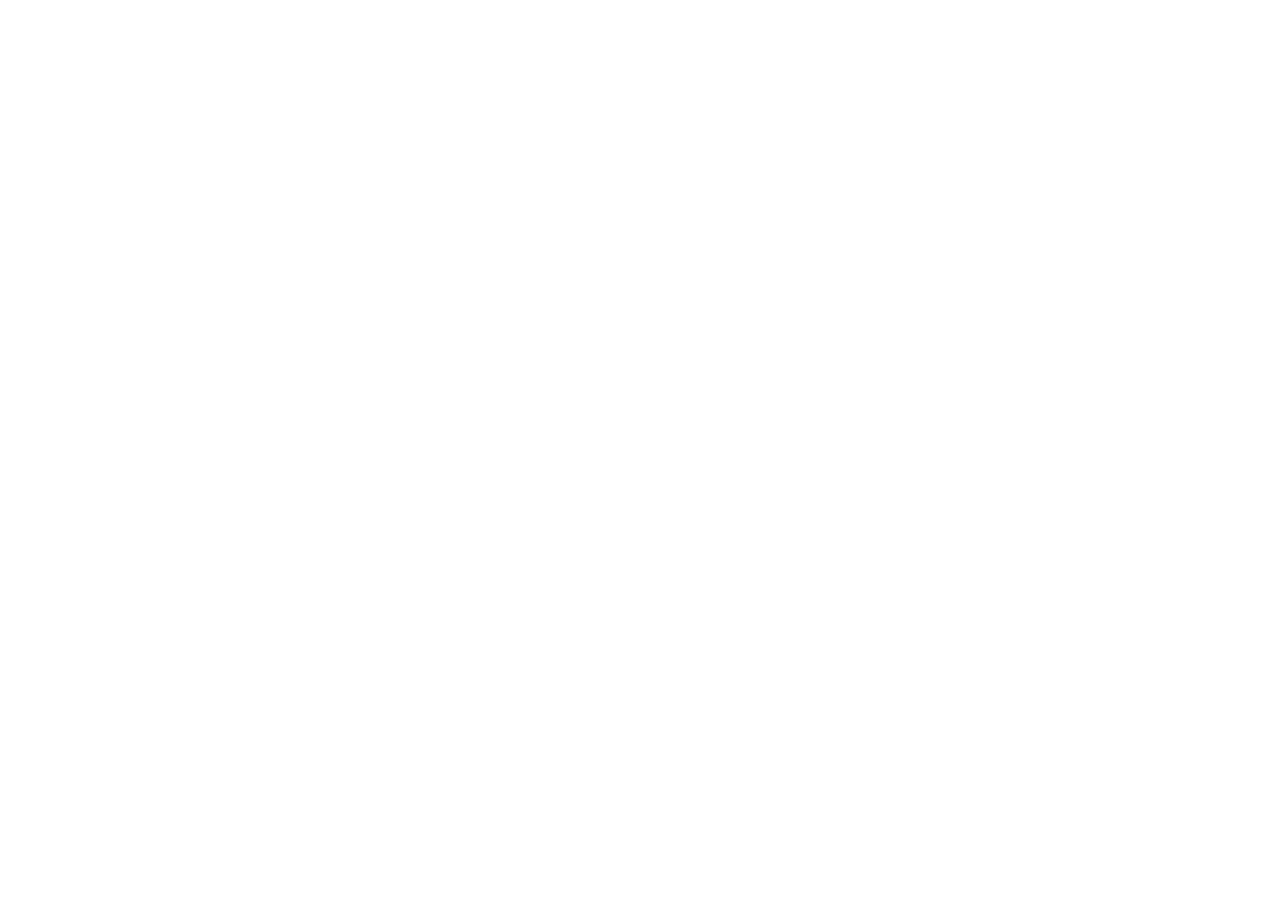
==== commit e5ef34c3: "deploy: allen-cell-animated/website-3d-cell-viewer@7eb5e97c03338cef9fe1708f4ef53828ee211655" ====
--- a/index.html
+++ b/index.html
@@ -18,9 +18,12 @@
             height: 100%;
         }
     </style>
-
-<script defer src="image-viewer-ui.bundle.js"></script><link href="main.css" rel="stylesheet"></head>
-<body>
+    <link rel="preconnect" href="https://fonts.googleapis.com">
+    <link rel="preconnect" href="https://fonts.gstatic.com" crossorigin>
+    <link href="https://fonts.googleapis.com/css2?family=Open+Sans:ital,wght@0,300..800;1,300..800&display=swap" rel="stylesheet">
+    
+<script defer src="/website-3d-cell-viewer-release/index.bundle.js"></script><link href="/website-3d-cell-viewer-release/index.css" rel="stylesheet"></head>
+<body style="margin:0">
     <div id="cell-viewer"></div>
 </body>
 </html>
